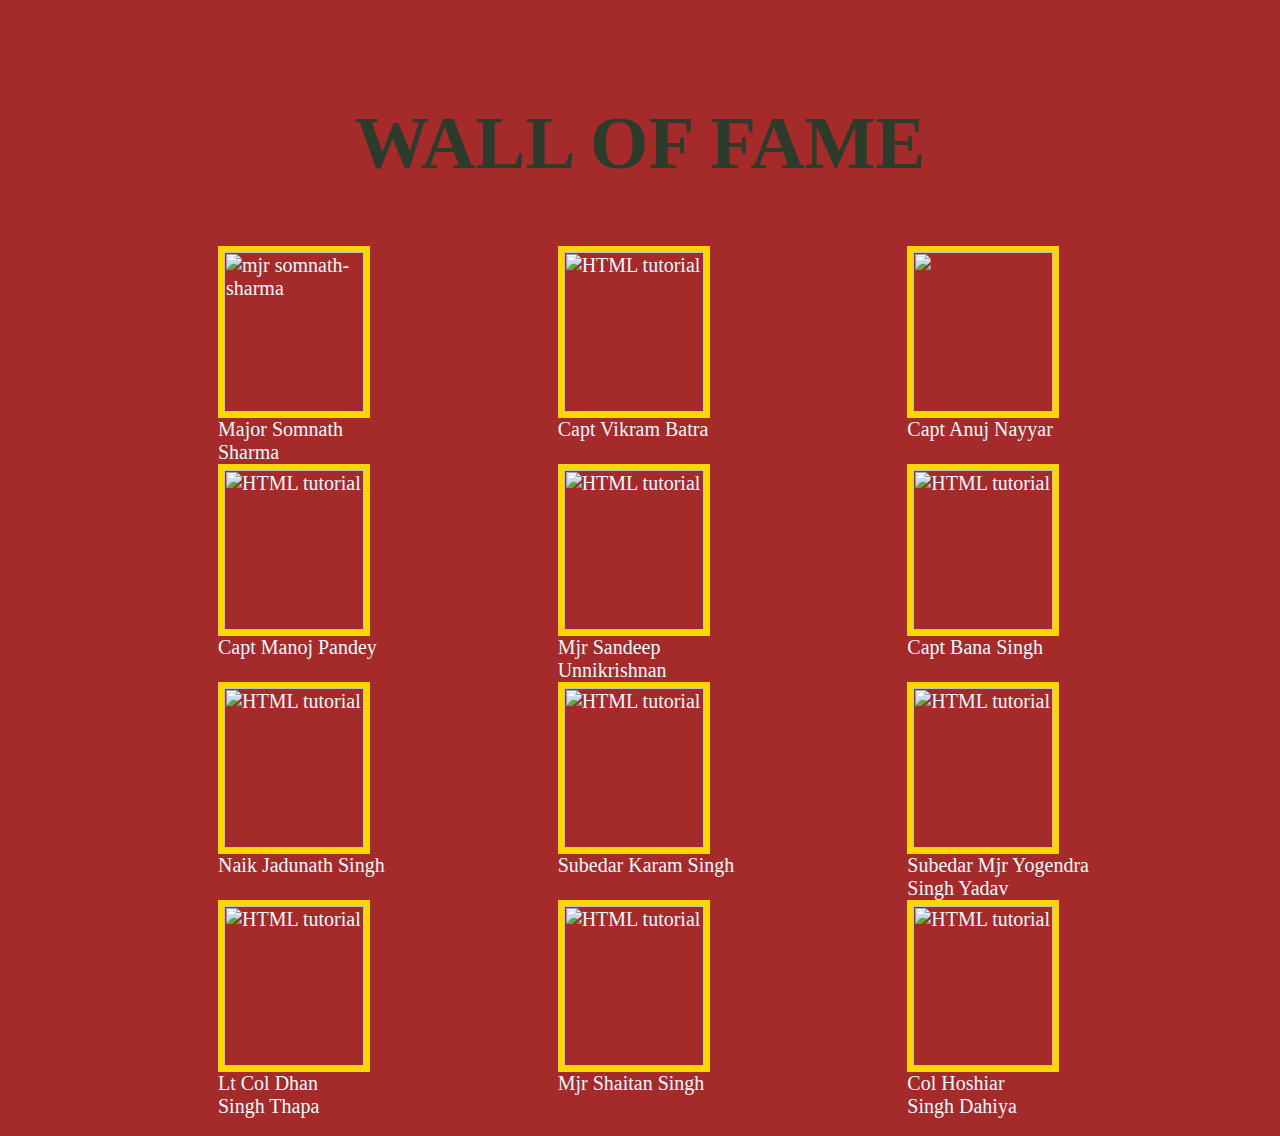
==== index.html @ b80cba0e "Rename miniProject.html to index.html" ====
<html>
    <head>
      <link rel="stylesheet" href="miniProject.css" />
    <meta charset="UTF-8" />
    <meta http-equiv="X-UA-Compatible" content="IE=edge" />
    <meta name="viewport" content="width=device-width, initial-scale=1.0" />
    </head>
    <body style="background-color: brown;">
        <h1 style="text-align:center; color:rgb(45, 59, 45); margin-top: 100px; font-size: 75;"> WALL OF FAME</h1>
       <div class="grid-container">
        <div><a class="tag" href="https://en.wikipedia.org/wiki/Somnath_Sharma"><img src="https://im.indiatimes.in/media/content/2015/Aug/somnath-sharma_1439634996.jpg" alt="mjr somnath-sharma" style="height: 160px; width: 140px; border:6px solid #FFD700"><figcaption >Major Somnath<br>  Sharma</figcaption></a></div>
        <div><a class="tag" href="https://en.wikipedia.org/wiki/Vikram_Batra"><img src="https://imgk.timesnownews.com/story/Vikram_Batra1.jpeg?tr=w-1200,h-900" alt="HTML tutorial" height="160px" width="140px" style="border:6px solid #FFD700"><figcaption style="font-size:20px;">Capt Vikram Batra</figcaption></a></div>
        <div><a class="tag" href="https://en.wikipedia.org/wiki/Anuj_Nayyar"><img src="http://honourpoint.in/wp-content/uploads/Captain-Anuj-Nayyar.jpg" height="160px" width="140px" style="border:6px solid #FFD700"><figcaption style="font-size:20px;">Capt Anuj Nayyar</figcaption></a></div>
        <div><a class="tag" href="https://en.wikipedia.org/wiki/Manoj_Kumar_Pandey"><img src="https://tfipost.com/wp-content/uploads/2018/06/Capt.-Manoj-Pandey.jpg" alt="HTML tutorial" height="160px" width="140px" style="border:6px solid #FFD700"><figcaption style="font-size:20px;">Capt Manoj Pandey</figcaption></a></div>
        <div><a class="tag" href="https://en.wikipedia.org/wiki/Sandeep_Unnikrishnan"><img src="https://www.thehindu.com/news/national/usivrx/article25591069.ece/alternates/FREE_1200/SANDEEP" alt="HTML tutorial" height="160px" width="140px" style="border:6px solid #FFD700;"><figcaption style="font-size:20px;">Mjr Sandeep<br> Unnikrishnan</figcaption></a></div>
        <div><a class="tag" href="https://en.wikipedia.org/wiki/Bana_Singh"><img src="https://3.bp.blogspot.com/-qMhvtxMG5bM/WBNLAMfi4rI/AAAAAAAADo4/dYnmPUVsQeMgVuT10MHUREkdRXKAlv0TwCLcB/s1600/1842016103156775.jpg" alt="HTML tutorial" height="160px" width="140px" style="border:6px solid #FFD700"><figcaption style="font-size:20px;">Capt Bana Singh</figcaption></a></div>
        <div><a class="tag" href="https://en.wikipedia.org/wiki/Jadunath_Singh"><img src="https://im.indiatimes.in/content/2019/Dec/Jadunath-SIngh_5df8a3125113d.jpg" alt="HTML tutorial" height="160px" width="140px" style="border:6px solid #FFD700"><figcaption style="font-size:20px;">Naik Jadunath Singh</figcaption></a></div>
        <div><a class="tag" href="https://en.wikipedia.org/wiki/Karam_Singh"><img src="https://honourpoint.in/wp-content/uploads/Karam-Singh-pp.jpg" alt="HTML tutorial" height="160px" width="140px" style="border:6px solid #FFD700"><figcaption style="font-size:20px;">Subedar Karam Singh</figcaption></a></div>
        <div><a class="tag" href="https://en.wikipedia.org/wiki/Yogendra_Singh_Yadav"><img src="https://upload.wikimedia.org/wikipedia/commons/9/9e/Sub_Maj_%26_Hony_Capt_Yogendra_Singh_Yadav%2C_PVC.jpg" alt="HTML tutorial" height="160px" width="140px" style="border:6px solid #FFD700"><figcaption style="font-size:20px;">Subedar Mjr Yogendra<br> Singh Yadav</figcaption></a></div>
        <div><a class="tag" href="https://en.wikipedia.org/wiki/Dhan_Singh_Thapa"><img src="https://upload.wikimedia.org/wikipedia/en/thumb/4/48/Dhan_Singh_Thapa.jpg/250px-Dhan_Singh_Thapa.jpg" alt="HTML tutorial" height="160px" width="140px" style="border:6px solid #FFD700"><figcaption style="font-size:20px;">Lt Col Dhan<br> Singh Thapa</figcaption></a></div>
        <div><a class="tag" href="https://en.wikipedia.org/wiki/Shaitan_Singh"><img src="https://upload.wikimedia.org/wikipedia/en/c/c4/Shaitan_Singh_PVC.jpg" alt="HTML tutorial" height="160px" width="140px" style="border:6px solid #FFD700"><figcaption style="font-size:20px;" >Mjr Shaitan Singh</figcaption></a></div>
        <div><a class="tag" href="https://en.wikipedia.org/wiki/Hoshiar_Singh_Dahiya"><img src="https://upload.wikimedia.org/wikipedia/en/c/c9/Hoshiar_Singh_PVC.jpg" alt="HTML tutorial" height="160px" width="140px" style="border:6px solid #FFD700"><figcaption style="font-size:20px;">Col Hoshiar <br>Singh Dahiya</figcaption></a></div>
        </div>
    </body>
</html>
---- miniProject.css ----
.grid-container {
    display: grid;
    grid-template-columns: auto auto auto;
    padding: 10px;
    margin-left: 200px;
  }
  .grid-item {
    background-color: rgba(255, 255, 255, 0.8);
    border: 1px solid rgba(0, 0, 0, 0.8);
    padding: 20px;
    font-size: 30px;
    text-align: center;
  }
      .tag
      {
        font-size: 20px;
        text-decoration: none;
        color: aliceblue;
       
      }
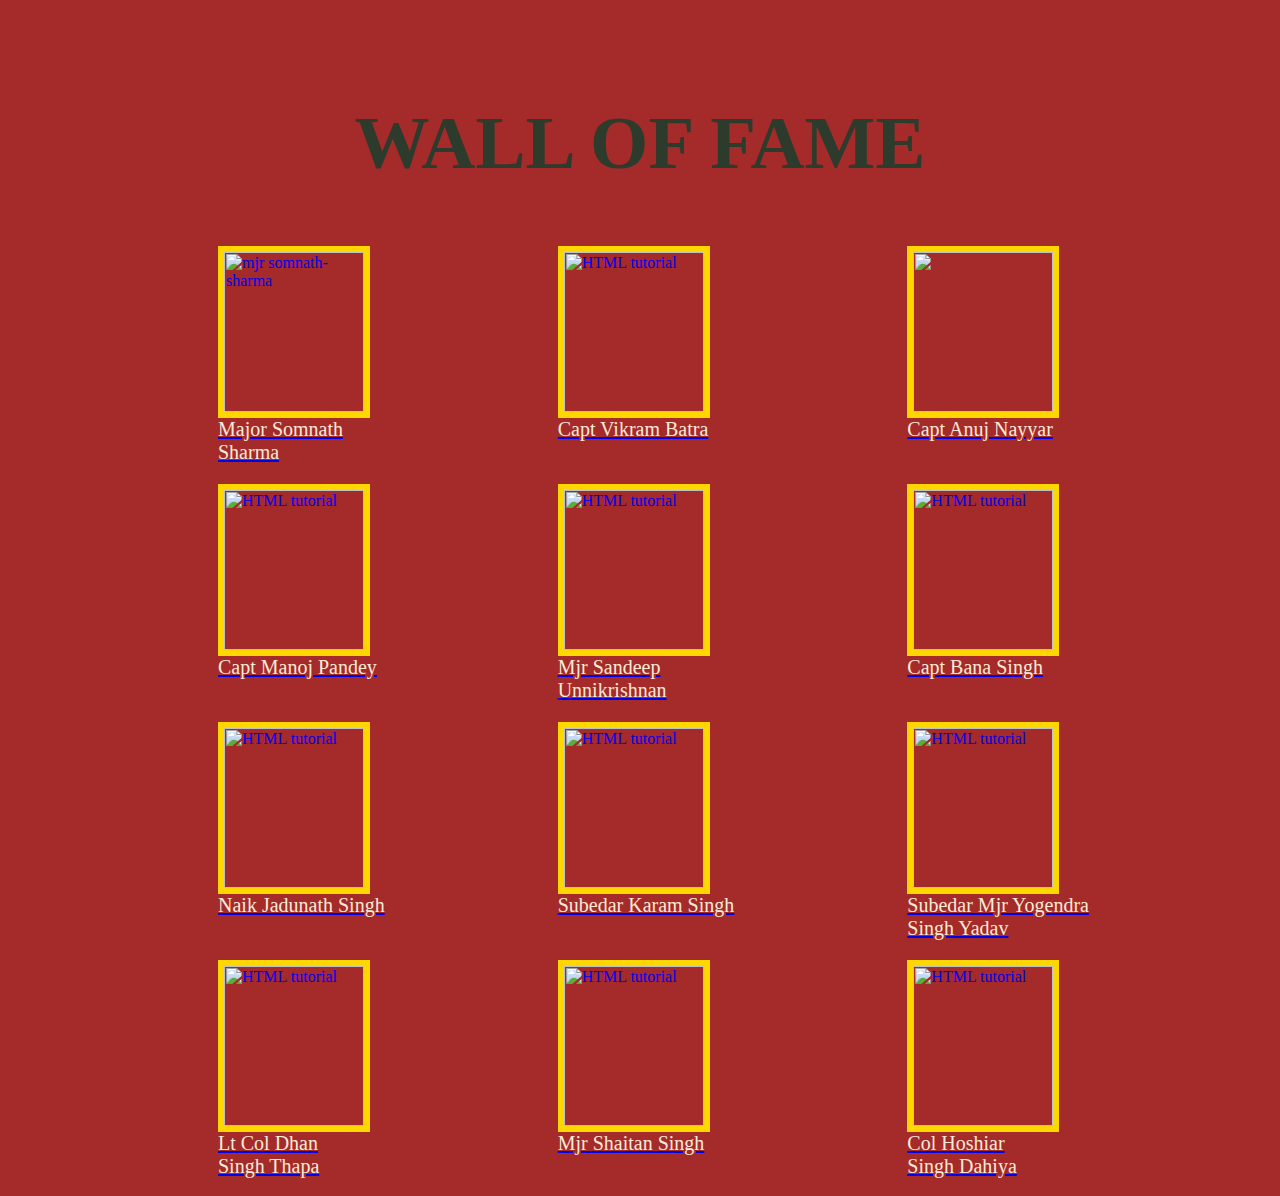
==== commit a47db6a0: "Update index.html" ====
--- a/index.html
+++ b/index.html
@@ -1,25 +1,156 @@
 <html>
-    <head>
-      <link rel="stylesheet" href="miniProject.css" />
+  <head>
     <meta charset="UTF-8" />
     <meta http-equiv="X-UA-Compatible" content="IE=edge" />
     <meta name="viewport" content="width=device-width, initial-scale=1.0" />
-    </head>
-    <body style="background-color: brown;">
-        <h1 style="text-align:center; color:rgb(45, 59, 45); margin-top: 100px; font-size: 75;"> WALL OF FAME</h1>
-       <div class="grid-container">
-        <div><a class="tag" href="https://en.wikipedia.org/wiki/Somnath_Sharma"><img src="https://im.indiatimes.in/media/content/2015/Aug/somnath-sharma_1439634996.jpg" alt="mjr somnath-sharma" style="height: 160px; width: 140px; border:6px solid #FFD700"><figcaption >Major Somnath<br>  Sharma</figcaption></a></div>
-        <div><a class="tag" href="https://en.wikipedia.org/wiki/Vikram_Batra"><img src="https://imgk.timesnownews.com/story/Vikram_Batra1.jpeg?tr=w-1200,h-900" alt="HTML tutorial" height="160px" width="140px" style="border:6px solid #FFD700"><figcaption style="font-size:20px;">Capt Vikram Batra</figcaption></a></div>
-        <div><a class="tag" href="https://en.wikipedia.org/wiki/Anuj_Nayyar"><img src="http://honourpoint.in/wp-content/uploads/Captain-Anuj-Nayyar.jpg" height="160px" width="140px" style="border:6px solid #FFD700"><figcaption style="font-size:20px;">Capt Anuj Nayyar</figcaption></a></div>
-        <div><a class="tag" href="https://en.wikipedia.org/wiki/Manoj_Kumar_Pandey"><img src="https://tfipost.com/wp-content/uploads/2018/06/Capt.-Manoj-Pandey.jpg" alt="HTML tutorial" height="160px" width="140px" style="border:6px solid #FFD700"><figcaption style="font-size:20px;">Capt Manoj Pandey</figcaption></a></div>
-        <div><a class="tag" href="https://en.wikipedia.org/wiki/Sandeep_Unnikrishnan"><img src="https://www.thehindu.com/news/national/usivrx/article25591069.ece/alternates/FREE_1200/SANDEEP" alt="HTML tutorial" height="160px" width="140px" style="border:6px solid #FFD700;"><figcaption style="font-size:20px;">Mjr Sandeep<br> Unnikrishnan</figcaption></a></div>
-        <div><a class="tag" href="https://en.wikipedia.org/wiki/Bana_Singh"><img src="https://3.bp.blogspot.com/-qMhvtxMG5bM/WBNLAMfi4rI/AAAAAAAADo4/dYnmPUVsQeMgVuT10MHUREkdRXKAlv0TwCLcB/s1600/1842016103156775.jpg" alt="HTML tutorial" height="160px" width="140px" style="border:6px solid #FFD700"><figcaption style="font-size:20px;">Capt Bana Singh</figcaption></a></div>
-        <div><a class="tag" href="https://en.wikipedia.org/wiki/Jadunath_Singh"><img src="https://im.indiatimes.in/content/2019/Dec/Jadunath-SIngh_5df8a3125113d.jpg" alt="HTML tutorial" height="160px" width="140px" style="border:6px solid #FFD700"><figcaption style="font-size:20px;">Naik Jadunath Singh</figcaption></a></div>
-        <div><a class="tag" href="https://en.wikipedia.org/wiki/Karam_Singh"><img src="https://honourpoint.in/wp-content/uploads/Karam-Singh-pp.jpg" alt="HTML tutorial" height="160px" width="140px" style="border:6px solid #FFD700"><figcaption style="font-size:20px;">Subedar Karam Singh</figcaption></a></div>
-        <div><a class="tag" href="https://en.wikipedia.org/wiki/Yogendra_Singh_Yadav"><img src="https://upload.wikimedia.org/wikipedia/commons/9/9e/Sub_Maj_%26_Hony_Capt_Yogendra_Singh_Yadav%2C_PVC.jpg" alt="HTML tutorial" height="160px" width="140px" style="border:6px solid #FFD700"><figcaption style="font-size:20px;">Subedar Mjr Yogendra<br> Singh Yadav</figcaption></a></div>
-        <div><a class="tag" href="https://en.wikipedia.org/wiki/Dhan_Singh_Thapa"><img src="https://upload.wikimedia.org/wikipedia/en/thumb/4/48/Dhan_Singh_Thapa.jpg/250px-Dhan_Singh_Thapa.jpg" alt="HTML tutorial" height="160px" width="140px" style="border:6px solid #FFD700"><figcaption style="font-size:20px;">Lt Col Dhan<br> Singh Thapa</figcaption></a></div>
-        <div><a class="tag" href="https://en.wikipedia.org/wiki/Shaitan_Singh"><img src="https://upload.wikimedia.org/wikipedia/en/c/c4/Shaitan_Singh_PVC.jpg" alt="HTML tutorial" height="160px" width="140px" style="border:6px solid #FFD700"><figcaption style="font-size:20px;" >Mjr Shaitan Singh</figcaption></a></div>
-        <div><a class="tag" href="https://en.wikipedia.org/wiki/Hoshiar_Singh_Dahiya"><img src="https://upload.wikimedia.org/wikipedia/en/c/c9/Hoshiar_Singh_PVC.jpg" alt="HTML tutorial" height="160px" width="140px" style="border:6px solid #FFD700"><figcaption style="font-size:20px;">Col Hoshiar <br>Singh Dahiya</figcaption></a></div>
-        </div>
-    </body>
+    <style>
+      h1 {
+        text-align: center;
+        color: rgb(45, 59, 45);
+        margin-top: 100px;
+        font-size: 75;
+      }
+      .grid-container {
+        display: grid;
+        grid-template-columns: auto auto auto;
+        padding: 10px;
+        margin-left: 200px;
+        row-gap: 20px;
+      }
+      img {
+        height: 160px;
+        width: 140px;
+        border: 6px solid #ffd700;
+      }
+      figcaption {
+        font-size: 20px;
+        text-decoration: none;
+        color: antiquewhite;
+      }
+    </style>
+  </head>
+  <body style="background-color: brown">
+    <h1>WALL OF FAME</h1>
+    <div class="grid-container">
+      <div>
+        <a href="https://en.wikipedia.org/wiki/Somnath_Sharma"
+          ><img
+            src="https://im.indiatimes.in/media/content/2015/Aug/somnath-sharma_1439634996.jpg"
+            alt="mjr somnath-sharma"
+          />
+          <figcaption>
+            Major Somnath<br />
+            Sharma
+          </figcaption></a
+        >
+      </div>
+      <div>
+        <a href="https://en.wikipedia.org/wiki/Vikram_Batra"
+          ><img
+            src="https://imgk.timesnownews.com/story/Vikram_Batra1.jpeg?tr=w-1200,h-900"
+            alt="HTML tutorial"
+          />
+          <figcaption>Capt Vikram Batra</figcaption></a
+        >
+      </div>
+      <div>
+        <a href="https://en.wikipedia.org/wiki/Anuj_Nayyar"
+          ><img
+            src="http://honourpoint.in/wp-content/uploads/Captain-Anuj-Nayyar.jpg"
+          />
+          <figcaption>Capt Anuj Nayyar</figcaption></a
+        >
+      </div>
+      <div>
+        <a href="https://en.wikipedia.org/wiki/Manoj_Kumar_Pandey"
+          ><img
+            src="https://tfipost.com/wp-content/uploads/2018/06/Capt.-Manoj-Pandey.jpg"
+            alt="HTML tutorial"
+          />
+          <figcaption>Capt Manoj Pandey</figcaption></a
+        >
+      </div>
+      <div>
+        <a href="https://en.wikipedia.org/wiki/Sandeep_Unnikrishnan"
+          ><img
+            src="https://www.thehindu.com/news/national/usivrx/article25591069.ece/alternates/FREE_1200/SANDEEP"
+            alt="HTML tutorial"
+          />
+          <figcaption>
+            Mjr Sandeep<br />
+            Unnikrishnan
+          </figcaption></a
+        >
+      </div>
+      <div>
+        <a href="https://en.wikipedia.org/wiki/Bana_Singh"
+          ><img
+            src="https://3.bp.blogspot.com/-qMhvtxMG5bM/WBNLAMfi4rI/AAAAAAAADo4/dYnmPUVsQeMgVuT10MHUREkdRXKAlv0TwCLcB/s1600/1842016103156775.jpg"
+            alt="HTML tutorial"
+          />
+          <figcaption>Capt Bana Singh</figcaption></a
+        >
+      </div>
+      <div>
+        <a href="https://en.wikipedia.org/wiki/Jadunath_Singh"
+          ><img
+            src="https://im.indiatimes.in/content/2019/Dec/Jadunath-SIngh_5df8a3125113d.jpg"
+            alt="HTML tutorial"
+          />
+          <figcaption>Naik Jadunath Singh</figcaption></a
+        >
+      </div>
+      <div>
+        <a href="https://en.wikipedia.org/wiki/Karam_Singh"
+          ><img
+            src="https://honourpoint.in/wp-content/uploads/Karam-Singh-pp.jpg"
+            alt="HTML tutorial"
+          />
+          <figcaption>Subedar Karam Singh</figcaption></a
+        >
+      </div>
+      <div>
+        <a href="https://en.wikipedia.org/wiki/Yogendra_Singh_Yadav"
+          ><img
+            src="https://upload.wikimedia.org/wikipedia/commons/9/9e/Sub_Maj_%26_Hony_Capt_Yogendra_Singh_Yadav%2C_PVC.jpg"
+            alt="HTML tutorial"
+          />
+          <figcaption>
+            Subedar Mjr Yogendra<br />
+            Singh Yadav
+          </figcaption></a
+        >
+      </div>
+      <div>
+        <a href="https://en.wikipedia.org/wiki/Dhan_Singh_Thapa"
+          ><img
+            src="https://upload.wikimedia.org/wikipedia/en/thumb/4/48/Dhan_Singh_Thapa.jpg/250px-Dhan_Singh_Thapa.jpg"
+            alt="HTML tutorial"
+          />
+          <figcaption>
+            Lt Col Dhan<br />
+            Singh Thapa
+          </figcaption></a
+        >
+      </div>
+      <div>
+        <a href="https://en.wikipedia.org/wiki/Shaitan_Singh"
+          ><img
+            src="https://upload.wikimedia.org/wikipedia/en/c/c4/Shaitan_Singh_PVC.jpg"
+            alt="HTML tutorial"
+          />
+          <figcaption>Mjr Shaitan Singh</figcaption></a
+        >
+      </div>
+      <div>
+        <a href="https://en.wikipedia.org/wiki/Hoshiar_Singh_Dahiya"
+          ><img
+            src="https://upload.wikimedia.org/wikipedia/en/c/c9/Hoshiar_Singh_PVC.jpg"
+            alt="HTML tutorial"
+          />
+          <figcaption>Col Hoshiar <br />Singh Dahiya</figcaption></a
+        >
+      </div>
+    </div>
+  </body>
 </html>
